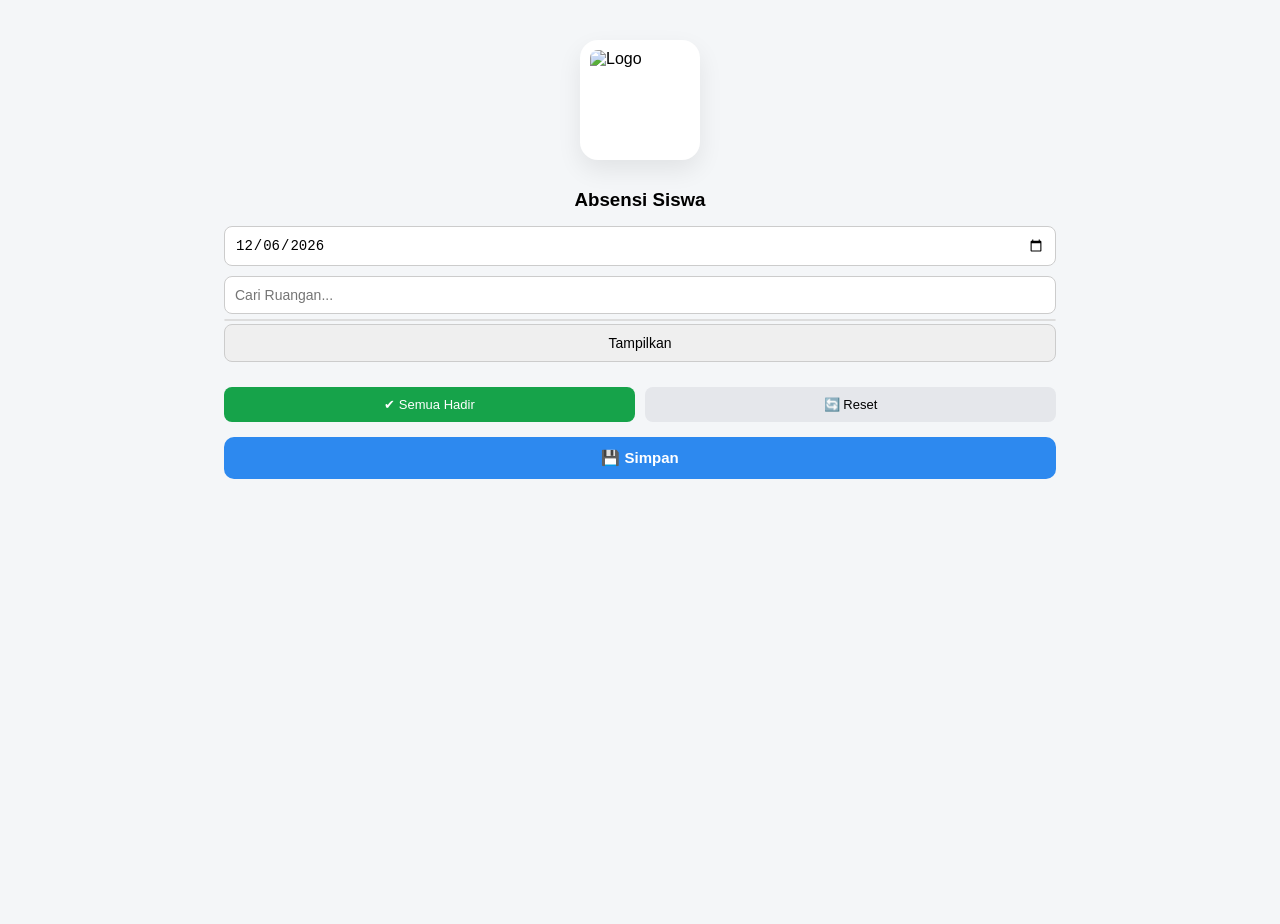
==== index.html @ e761bde1 "Add files via upload" ====
<!DOCTYPE html>
<html lang="id">
<head>
  <meta charset="UTF-8">
  <meta name="viewport" content="width=device-width, initial-scale=1.0">

  <title>Absensi Ujian</title>

  <link rel="stylesheet" href="css/style.css">

  <script src="https://cdn.jsdelivr.net/npm/sweetalert2@11"></script>
</head>

<body>

<div class="page-shell">
  <div class="page-content">

    <div class="page-wrap">

      <div class="logo-wrapper">
        <img class="logo" src="assets/logo.png" alt="Logo">
      </div>

      <h3>Absensi Siswa</h3>

      <!-- FILTER -->
      <div class="filter">

        <input type="date" id="tanggal">

        <div class="autocomplete">
          <input
            type="text"
            id="ruangan"
            placeholder="Cari Ruangan..."
            onkeyup="filterRuangan()"
          >

          <div id="ruanganList" class="autocomplete-list"></div>
        </div>

        <button onclick="loadData()">Tampilkan</button>

      </div>

      <!-- INFO -->
      <div class="info" id="infoBox"></div>

      <!-- ACTION -->
      <div class="action">
        <button onclick="setAll('Hadir')">
          ✔ Semua Hadir
        </button>

        <button onclick="setAll('')">
          🔄 Reset
        </button>
      </div>

      <!-- TABLE -->
      <div id="tableContainer"></div>

      <!-- SAVE -->
      <button class="btn-save" onclick="simpan()">
        💾 Simpan
      </button>

    </div>

  </div>
</div>

<!-- LOADING -->
<div id="loading" class="loading">
  <div class="spinner"></div>
  <p>Mohon tunggu sebentar...</p>
</div>

<script src="js/app.js"></script>

</body>
</html>
---- css/style.css ----
* {
    box-sizing: border-box;
}

body {
    font-family: Arial, sans-serif;
    background: #f4f6f8;
    margin: 0;
    padding: 12px;
}

.page-shell {
    min-height: 100vh;
    display: flex;
    flex-direction: column;
}

.page-content {
    flex: 1;
}

.page-wrap {
    max-width: 860px;
    margin: 18px auto 40px;
    padding: 0 14px;
}

.logo-wrapper {
    display: flex;
    justify-content: center;
    align-items: center;
}

.logo {
    width: 120px;
    height: 120px;
    object-fit: contain;
    border-radius: 18px;
    background: #fff;
    box-shadow: 0 10px 25px rgba(0, 0, 0, .08);
    padding: 10px;
    margin: 10px auto;
    display: block;
    transition: .3s;
}

.logo:hover {
    transform: scale(1.05);
}

h3 {
    text-align: center;
    margin-bottom: 10px;
}

.filter input,
.filter button {
    width: 100%;
    margin: 5px 0;
    padding: 10px;
    border-radius: 8px;
    border: 1px solid #ccc;
    font-size: 14px;
}

.info {
    display: flex;
    justify-content: space-between;
    margin-top: 10px;
    font-size: 13px;
    font-weight: bold;
}

.action {
    display: flex;
    gap: 10px;
    margin-top: 10px;
}

.action button {
    flex: 1;
    padding: 10px;
    border-radius: 8px;
    border: none;
    font-size: 13px;
    cursor: pointer;
}

.action button:first-child {
    background: #16a34a;
    color: white;
}

.action button:last-child {
    background: #e5e7eb;
}

.table-header,
.table-row {
    display: grid;
    grid-template-columns: 30px 1.5fr 40px 1fr 80px;
    align-items: center;
    padding: 8px;
    font-size: 12px;
}

.table-header {
    background: #2d89ef;
    color: white;
    font-weight: bold;
    position: sticky;
    top: 0;
    z-index: 10;
    border-radius: 8px 8px 0 0;
}

.table-row {
    background: white;
    border-bottom: 1px solid #eee;
}

.table-row:nth-child(even) {
    background: #f9fafb;
}

.status-btn {
    text-align: center;
    padding: 6px;
    border-radius: 8px;
    font-weight: bold;
    cursor: pointer;
    font-size: 12px;
}

.status-hadir {
    background: #16a34a;
    color: white;
}

.status-tidak {
    background: #dc2626;
    color: white;
}

.status-none {
    background: #e5e7eb;
    color: #555;
}

.btn-save {
    width: 100%;
    margin-top: 15px;
    padding: 12px;
    background: #2d89ef;
    color: white;
    border: none;
    border-radius: 10px;
    font-size: 15px;
    font-weight: bold;
}

.loading {
    display: none;
    position: fixed;
    top: 0;
    left: 0;
    width: 100%;
    height: 100%;
    background: rgba(0, 0, 0, 0.4);
    justify-content: center;
    align-items: center;
    flex-direction: column;
    z-index: 9999;
}

.loading.show {
    display: flex;
}

.spinner {
    width: 45px;
    height: 45px;
    border: 5px solid #e5e7eb;
    border-top: 5px solid #2d89ef;
    border-radius: 50%;
    animation: spin .8s linear infinite;
}

@keyframes spin {
    to {
        transform: rotate(360deg);
    }
}

.autocomplete {
    position: relative;
}

.autocomplete-list {
    position: absolute;
    width: 100%;
    background: white;
    border: 1px solid #ddd;
    border-radius: 8px;
    max-height: 150px;
    overflow-y: auto;
    z-index: 99;
}

.autocomplete-list div {
    padding: 8px;
    cursor: pointer;
    font-size: 13px;
}

.autocomplete-list div:hover {
    background: #f1f5f9;
}

@media (max-width: 420px) {

    .table-header,
    .table-row {
        grid-template-columns: 25px 1.5fr 35px 1fr 70px;
        font-size: 11px;
    }

    .status-btn {
        font-size: 11px;
        padding: 5px;
    }

}
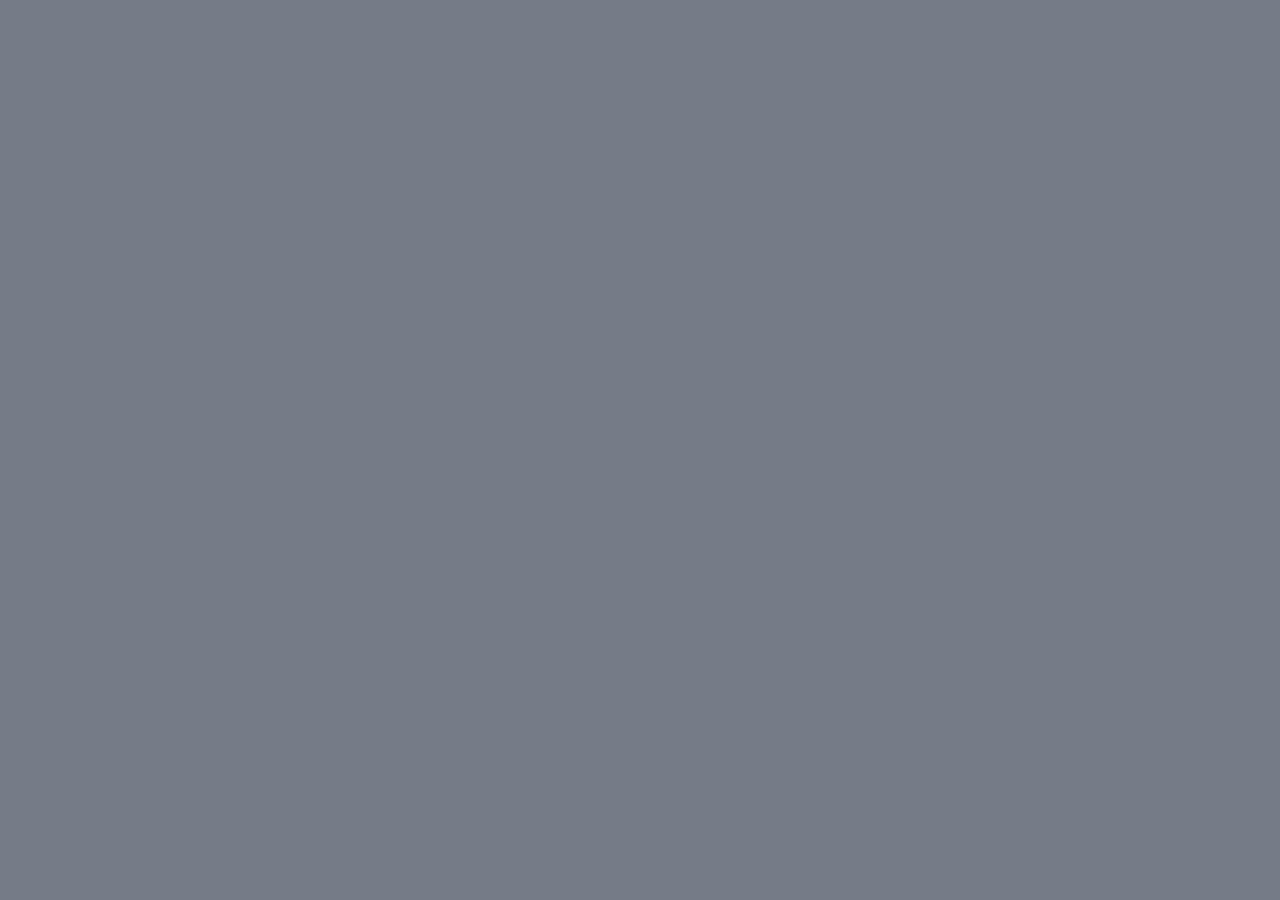
==== commit 5e841612: "Add files via upload" ====
--- a/index.html
+++ b/index.html
@@ -1,83 +1,191 @@
 <!DOCTYPE html>
-<html lang="id">
+<html>
 <head>
-  <meta charset="UTF-8">
-  <meta name="viewport" content="width=device-width, initial-scale=1.0">
+  <meta name="viewport" content="width=device-width, initial-scale=1">
+    <title>Main Menu</title>
+  <!-- BOOTSTRAP -->
+  <link href="https://cdn.jsdelivr.net/npm/bootstrap@5.3.3/dist/css/bootstrap.min.css" rel="stylesheet">
 
-  <title>Absensi Ujian</title>
+  <!-- ICON -->
+  <link rel="icon" type="image/png" href="https://i.ibb.co.com/sdV75wcH/Logo.png">
+  <script src="https://cdn.jsdelivr.net/npm/sweetalert2@11"></script>
+  <!-- CSS KAMU -->
+  <link rel="stylesheet" href="style_menu.css">
 
-  <link rel="stylesheet" href="css/style.css">
-
-  <script src="https://cdn.jsdelivr.net/npm/sweetalert2@11"></script>
 </head>
 
 <body>
 
-<div class="page-shell">
-  <div class="page-content">
+<div class="page" id="mainPage" style="display:none;">
+  <div class="main">
+    <div class="wrap">
 
-    <div class="page-wrap">
-
-      <div class="logo-wrapper">
-        <img class="logo" src="assets/logo.png" alt="Logo">
+      <!-- HEADER -->
+      <div class="brand">
+        <img class="logo" src="https://i.ibb.co.com/sdV75wcH/Logo.png">
+        <div>
+          <h1 class="title">SAS 2026</h1>
+          <div class="subtitle">SMK Bintang Persada Denpasar</div>
+        </div>
       </div>
 
-      <h3>Absensi Siswa</h3>
+      <div class="hero">
+        <h2>Dashboard SAS 2026</h2>
+        <p>Pilih menu di bawah untuk melanjutkan.</p>
+      </div>
 
-      <!-- FILTER -->
-      <div class="filter">
-
-        <input type="date" id="tanggal">
-
-        <div class="autocomplete">
-          <input
-            type="text"
-            id="ruangan"
-            placeholder="Cari Ruangan..."
-            onkeyup="filterRuangan()"
-          >
-
-          <div id="ruanganList" class="autocomplete-list"></div>
+      <!-- CARD -->
+      <div class="card">
+        <div class="card-head">
+          <h3>Menu Utama</h3>
+          <span class="badge-soft">Quick Access</span>
         </div>
 
-        <button onclick="loadData()">Tampilkan</button>
+        <div class="card-body">
 
+          <!-- SISWA -->
+          <div class="group group-paket1">
+            <button type="button" class="group-btn caret">
+              <span class="left">
+                <span class="icon">S</span>
+                SISWA
+              </span>
+              <span class="chev">▾</span>
+            </button>
+
+            <div class="group-menu nested">
+              <div class="menu-grid">
+                <a class="menu-link" href="/kartu_ujian/index.html">Cek Kartu Ujian<span>→</span></a>
+              </div>
+            </div>
+          </div>
+
+          <!-- GURU -->
+          <div class="group group-paket2">
+            <button type="button" class="group-btn caret">
+              <span class="left">
+                <span class="icon">G</span>
+                GURU
+              </span>
+              <span class="chev">▾</span>
+            </button>
+
+            <div class="group-menu nested">
+              <div class="menu-grid">
+                <a class="menu-link" href="/kartu_ujian/index.html">Cek Kartu Ujian<span>→</span></a>
+                <a class="menu-link" href="/kartu_pengawas/index.html">Kartu Pengawas<span>→</span></a>
+                <a class="menu-link" href="/absensi/index.html">Absensi<span>→</span></a>
+                <a class="menu-link" href="/berita_acara/index.html">Berita Acara<span>→</span></a>
+                
+              </div>
+            </div>
+          </div>
+
+        </div>
       </div>
 
-      <!-- INFO -->
-      <div class="info" id="infoBox"></div>
+    </div>
+  </div>
 
-      <!-- ACTION -->
-      <div class="action">
-        <button onclick="setAll('Hadir')">
-          ✔ Semua Hadir
-        </button>
-
-        <button onclick="setAll('')">
-          🔄 Reset
-        </button>
-      </div>
-
-      <!-- TABLE -->
-      <div id="tableContainer"></div>
-
-      <!-- SAVE -->
-      <button class="btn-save" onclick="simpan()">
-        💾 Simpan
-      </button>
-
-    </div>
-
-  </div>
+  <!-- FOOTER -->
+  <footer class="footer-minimal">
+    <strong>© 2026 SMK Bintang Persada Denpasar</strong>
+        <span class="footer-sub">Sistem Informasi Online - SAS GENAP</span>
+  </footer>
 </div>
 
-<!-- LOADING -->
-<div id="loading" class="loading">
-  <div class="spinner"></div>
-  <p>Mohon tunggu sebentar...</p>
-</div>
+<!-- SCRIPT -->
+<script>
+const ACCESS_TOKEN = "SAS2026";
 
-<script src="js/app.js"></script>
+// Saat halaman dibuka
+document.addEventListener("DOMContentLoaded", () => {
+  checkAccess();
+});
+
+// ====================
+// CEK TOKEN
+// ====================
+function checkAccess() {
+  const isAuthorized = sessionStorage.getItem("AUTHORIZED");
+  const mainPage = document.getElementById("mainPage");
+
+  if (isAuthorized === "true") {
+    showMainPage();
+    return;
+  }
+
+  Swal.fire({
+    title: 'Akses Main Menu',
+    text: 'Masukkan token untuk melanjutkan',
+    input: 'password',
+    inputPlaceholder: 'Masukkan token...',
+    allowOutsideClick: false,
+    allowEscapeKey: false,
+    confirmButtonText: 'Masuk',
+    confirmButtonColor: '#2563eb',
+
+    preConfirm: (inputValue) => {
+      if (!inputValue) {
+        Swal.showValidationMessage('Token tidak boleh kosong');
+        return false;
+      }
+
+      if (inputValue !== ACCESS_TOKEN) {
+        Swal.showValidationMessage('Token salah ❌');
+        return false;
+      }
+
+      return true;
+    }
+
+  }).then((result) => {
+    if (result.isConfirmed) {
+      sessionStorage.setItem("AUTHORIZED", "true");
+
+      Swal.fire({
+        icon: 'success',
+        title: 'Akses Diberikan',
+        timer: 1000,
+        showConfirmButton: false
+      }).then(() => {
+        showMainPage();
+      });
+    }
+  });
+}
+
+// ====================
+// TAMPILKAN MENU
+// ====================
+function showMainPage() {
+  document.getElementById("mainPage").style.display = "block";
+  initMenu();
+}
+
+// ====================
+// MENU ACCORDION
+// ====================
+function initMenu() {
+  document.querySelectorAll(".group-btn").forEach(btn => {
+    btn.addEventListener("click", function () {
+      const currentGroup = this.closest(".group");
+
+      document.querySelectorAll(".group").forEach(group => {
+        if (group !== currentGroup) {
+          group.classList.remove("open");
+          const nested = group.querySelector(".nested");
+          if (nested) nested.classList.remove("active");
+        }
+      });
+
+      currentGroup.classList.toggle("open");
+      const currentNested = currentGroup.querySelector(".nested");
+      if (currentNested) currentNested.classList.toggle("active");
+    });
+  });
+}
+</script>
 
 </body>
 </html>
--- a/style_menu.css
+++ b/style_menu.css
@@ -0,0 +1,368 @@
+@import url("https://fonts.googleapis.com/css?family=Raleway:400,600,700");
+
+* {
+    box-sizing: border-box
+}
+
+html,
+body {
+    height: 100%
+}
+
+body {
+    font-family: Raleway, system-ui, -apple-system, Segoe UI, Roboto, Arial, sans-serif;
+    margin: 0;
+    background: linear-gradient(180deg, #f6f9ff 0%, #ffffff 45%, #f4f6fb 100%);
+    color: #0f172a;
+}
+
+body {
+    font-family: Raleway, system-ui, -apple-system, Segoe UI, Roboto, Arial, sans-serif;
+    background:
+        linear-gradient(rgba(15, 23, 42, .55),
+            rgba(15, 23, 42, .55)),
+        url("https://images.unsplash.com/photo-1497366216548-37526070297c") center/cover no-repeat fixed;
+    color: #f8fafc;
+    background-color: #f1f5f9;
+}
+
+.card,
+.group {
+    background: rgba(255, 255, 255, .12);
+    backdrop-filter: blur(16px);
+    border: 1px solid rgba(255, 255, 255, .18);
+}
+
+.page {
+    min-height: 100vh;
+    display: flex;
+    flex-direction: column;
+    padding-bottom: 70px;
+}
+
+.main {
+    flex: 1;
+    padding: 22px 14px 30px;
+}
+
+.wrap {
+    max-width: 920px;
+    margin: 0 auto;
+}
+
+.brand {
+    display: flex;
+    flex-direction: column;
+    /* logo di atas */
+    align-items: center;
+    /* center horizontal */
+    justify-content: center;
+    text-align: center;
+    gap: 10px;
+    margin-bottom: 14px;
+}
+
+.logo {
+    width: 120px;
+    height: 120px;
+    object-fit: contain;
+    border-radius: 18px;
+    background: #fff;
+    padding: 10px;
+    box-shadow: 0 14px 30px rgba(15, 23, 42, .10);
+    display: block;
+    margin: 0 auto;
+    /* center */
+}
+
+.title {
+    margin: 0;
+    font-weight: 800;
+    font-size: 22px;
+    letter-spacing: .2px;
+}
+
+.subtitle {
+    margin: 4px 0 0;
+    opacity: .7;
+    font-size: 13px;
+}
+
+.hero {
+    margin-top: 12px;
+    border-radius: 18px;
+    padding: 16px 16px;
+    color: #fff;
+    background: linear-gradient(135deg, #0ea5e9 0%, #6366f1 55%, #7c3aed 120%);
+    box-shadow: 0 16px 35px rgba(99, 102, 241, .20);
+    position: relative;
+    overflow: hidden;
+}
+
+.hero:before {
+    content: "";
+    position: absolute;
+    inset: -60px -50px auto auto;
+    width: 220px;
+    height: 220px;
+    background: radial-gradient(circle, rgba(255, 255, 255, .22) 0%, rgba(255, 255, 255, 0) 60%);
+    transform: rotate(18deg);
+}
+
+.hero h2 {
+    margin: 0;
+    font-size: 18px;
+    font-weight: 800;
+}
+
+.hero p {
+    margin: 6px 0 0;
+    opacity: .9;
+    font-size: 13px;
+}
+
+.card {
+    margin-top: 14px;
+    background: rgba(255, 255, 255, .72);
+    border: 1px solid rgba(15, 23, 42, .08);
+    border-radius: 18px;
+    box-shadow: 0 14px 30px rgba(15, 23, 42, .08);
+    backdrop-filter: blur(10px);
+    overflow: hidden;
+}
+
+.card-head {
+    padding: 12px 14px;
+    border-bottom: 1px solid rgba(15, 23, 42, .08);
+    display: flex;
+    align-items: center;
+    justify-content: space-between;
+    gap: 10px;
+}
+
+.card-head h3 {
+    margin: 0;
+    font-size: 14px;
+    font-weight: 800;
+}
+
+.badge-soft {
+    font-size: 12px;
+    font-weight: 700;
+    padding: 6px 10px;
+    border-radius: 999px;
+    background: rgba(99, 102, 241, .12);
+    color: #3730a3;
+}
+
+.card-body {
+    padding: 12px 14px 14px;
+}
+
+.group {
+    border: 1px solid rgba(15, 23, 42, .08);
+    border-radius: 16px;
+    overflow: hidden;
+    margin-bottom: 10px;
+    background: rgba(255, 255, 255, .65);
+}
+
+/* ===== WARNA HEADER GROUP ===== */
+
+/* Input Paket1 - Biru */
+.group-paket1 .group-btn {
+    background: linear-gradient(135deg, #60a5fa, #93c5fd);
+    color: #0f172a;
+    /* teks gelap agar kontras */
+}
+
+.group-paket1 .icon {
+    background: rgba(255, 255, 255, .25);
+}
+
+.group-paket1.open .group-menu {
+    border-left: 4px solid #2563eb;
+}
+
+/* Paket 2 - Kuning */
+.group-paket2 .group-btn {
+    background: linear-gradient(135deg, #facc15, #eab308);
+    color: #3f2f00;
+}
+
+.group-paket2 .icon {
+    background: rgba(255, 255, 255, .4);
+}
+
+.group-paket2.open .group-menu {
+    border-left: 4px solid #eab308;
+}
+
+/* Paket 3 - Hijau */
+.group-paket3 .group-btn {
+    background: linear-gradient(135deg, #22c55e, #16a34a);
+    color: #3f2f00;
+}
+
+.group-paket3 .icon {
+    background: rgba(255, 255, 255, .25);
+}
+
+.group-paket3.open .group-menu {
+    border-left: 4px solid #16a34a;
+}
+
+/* Paket 4 - Orange */
+.group-paket4 .group-btn {
+    background: linear-gradient(135deg, #f97316, #eac999);
+    color: #3f2f00;
+}
+
+.group-paket4 .icon {
+    background: rgba(255, 255, 255, .25);
+}
+
+.group-paket4.open .group-menu {
+    border-left: 4px solid #ea580c;
+}
+
+/* Paket 4 - Orange */
+.group-paket5 .group-btn {
+    background: linear-gradient(135deg, #f97316, #eac999);
+    color: #3f2f00;
+}
+
+.group-paket5 .icon {
+    background: rgba(255, 255, 255, .25);
+}
+
+.group-paket5.open .group-menu {
+    border-left: 4px solid #ec110a;
+}
+
+
+.group-paket1 .menu-link:hover {
+    background: rgba(59, 130, 246, .12);
+}
+
+.group-paket2 .menu-link:hover {
+    background: rgba(234, 179, 8, .18);
+}
+
+.group-paket3 .menu-link:hover {
+    background: rgba(34, 197, 94, .15);
+}
+
+.group-paket4 .menu-link:hover {
+    background: rgba(249, 115, 22, .15);
+}
+
+.group-btn {
+    width: 100%;
+    display: flex;
+    align-items: center;
+    justify-content: space-between;
+    gap: 10px;
+    padding: 14px 14px;
+    border: 0;
+    background: transparent;
+    font-weight: 800;
+    font-size: 16px;
+    color: #0f172a;
+    cursor: pointer;
+    transition: .15s ease;
+}
+
+.group-btn:hover {
+    background: rgba(99, 102, 241, .07);
+}
+
+.group-btn .left {
+    display: flex;
+    align-items: center;
+    gap: 10px;
+}
+
+.icon {
+    width: 38px;
+    height: 38px;
+    border-radius: 12px;
+    display: grid;
+    place-items: center;
+    font-weight: 900;
+    background: rgba(15, 23, 42, .06);
+}
+
+.chev {
+    transition: transform .18s ease;
+    opacity: .7;
+}
+
+.group.open .chev {
+    transform: rotate(180deg);
+}
+
+.group-menu {
+    display: none;
+    padding: 8px 10px 12px;
+    border-top: 1px solid rgba(15, 23, 42, .08);
+}
+
+.group.open .group-menu {
+    display: block;
+}
+
+.menu-grid {
+    display: grid;
+    grid-template-columns: repeat(2, minmax(0, 1fr));
+    gap: 8px;
+}
+
+@media (max-width: 620px) {
+    .menu-grid {
+        grid-template-columns: 1fr;
+    }
+}
+
+.menu-link {
+    display: flex;
+    align-items: center;
+    justify-content: space-between;
+    gap: 10px;
+    padding: 11px 12px;
+    border-radius: 14px;
+    text-decoration: none;
+    color: #0f172a;
+    background: rgba(255, 255, 255, .85);
+    border: 1px solid rgba(15, 23, 42, .08);
+    transition: .15s ease;
+    font-weight: 700;
+}
+
+.menu-link:hover {
+    transform: translateY(-1px);
+    box-shadow: 0 10px 20px rgba(15, 23, 42, .10);
+}
+
+.footer-minimal {
+    position: fixed;
+    bottom: 0;
+    left: 0;
+    width: 100%;
+
+    padding: 8px;
+    text-align: center;
+    background: linear-gradient(180deg, #f8fafc, #eef2ff);
+    border-top: 1px solid rgba(15, 23, 42, .08);
+    font-size: 12px;
+    color: #0f172a;
+    z-index: 999;
+}
+
+.footer-minimal .footer-sub {
+    display: block;
+    opacity: .7;
+    margin-top: 3px;
+}
+
+/* <a href="https://ibb.co.com/ksSZ38z1"><img src="https://i.ibb.co.com/sdV75wcH/Logo.png" alt="Logo" border="0"></a> */
